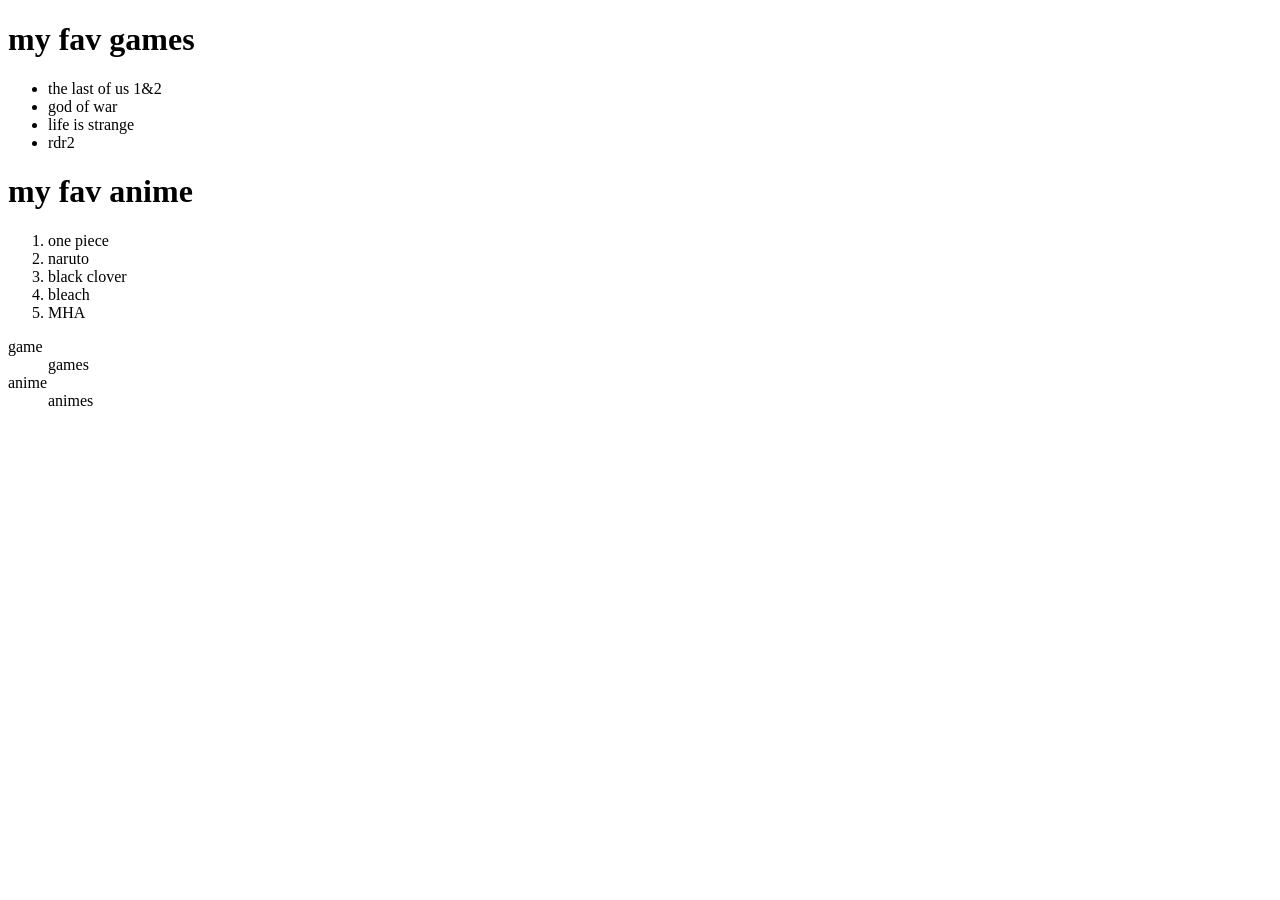
==== day2.html @ bb783213 "main" ====
<!DOCTYPE html>
<html lang="en">
<head>
    <meta charset="UTF-8">
    <meta name="viewport" content="width=device-width, initial-scale=1.0">
    <title>Document</title>
</head>
<body>
    <!-- <div style="background-color: aquamarine;  "> hello </div>
    <div style="background-color: rgb(150, 173, 82);  "> world </div>
    <span style="background-color: rgb(234, 255, 196); " > hey </span>
    <span style="background-color: bisque; " > girl </span> -->

    <h1>my fav games </h1>
    <ul>
        
        <li>the last of us 1&2</li>
        <li>god of war </li>
        <li>life is strange </li>
        <li>rdr2</li>
    </ul>
<h1>my fav anime </h1>
    <ol>
        
        <li>one piece</li>
        <li>naruto </li>
        <li>black clover </li>
        <li>bleach</li>
        <li>MHA</li>
    </ol>

    <dl>
        <dt>game </dt>
        <dd> games</dd>
        <dt>anime </dt>
        <dd>animes
        </dd>
    </dl>




















</body>
</html>
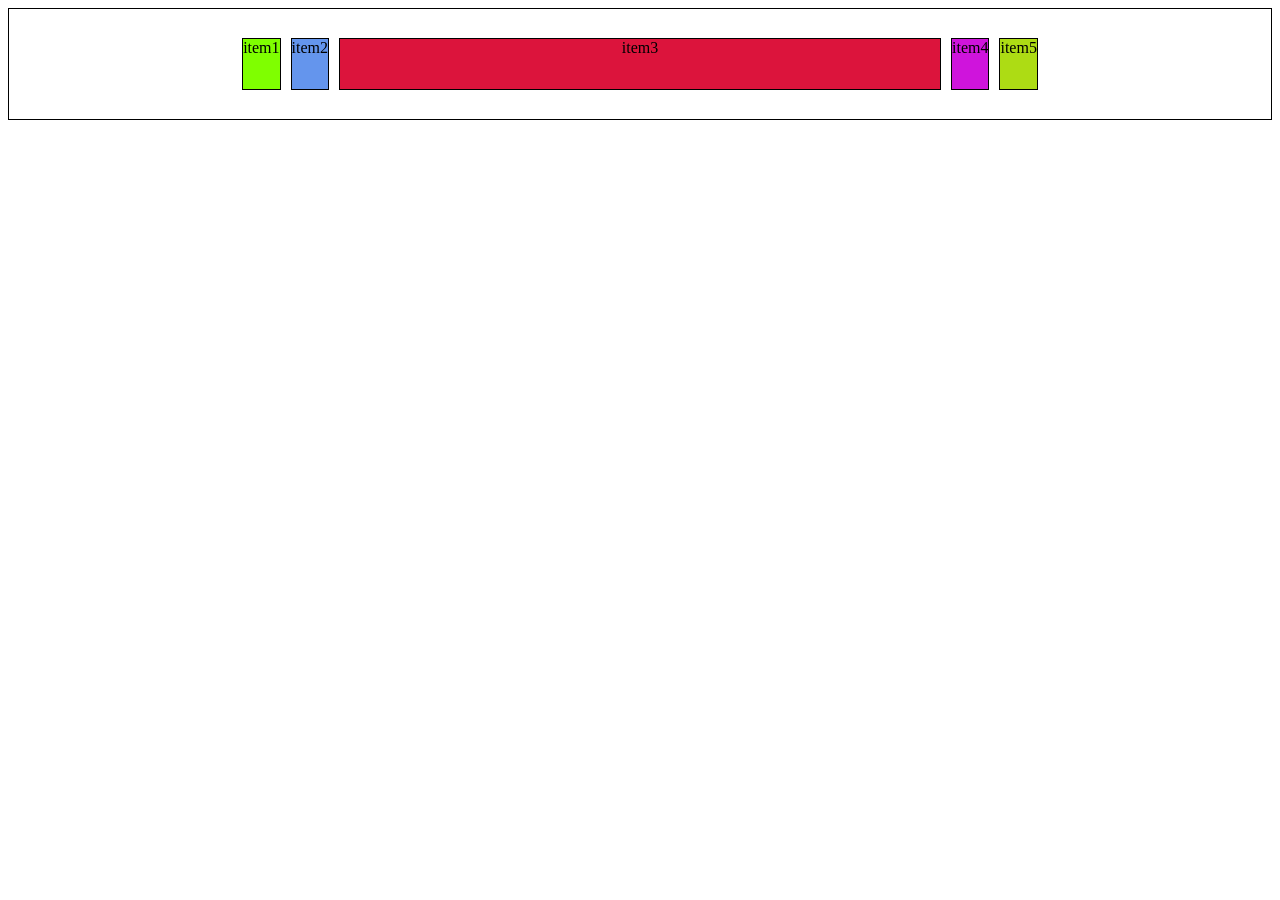
==== commit 876ce678: "main" ====
--- a/day2.html
+++ b/day2.html
@@ -4,57 +4,66 @@
     <meta charset="UTF-8">
     <meta name="viewport" content="width=device-width, initial-scale=1.0">
     <title>Document</title>
-</head>
-<body>
-    <!-- <div style="background-color: aquamarine;  "> hello </div>
-    <div style="background-color: rgb(150, 173, 82);  "> world </div>
-    <span style="background-color: rgb(234, 255, 196); " > hey </span>
-    <span style="background-color: bisque; " > girl </span> -->
-
-    <h1>my fav games </h1>
-    <ul>
-        
-        <li>the last of us 1&2</li>
-        <li>god of war </li>
-        <li>life is strange </li>
-        <li>rdr2</li>
-    </ul>
-<h1>my fav anime </h1>
-    <ol>
-        
-        <li>one piece</li>
-        <li>naruto </li>
-        <li>black clover </li>
-        <li>bleach</li>
-        <li>MHA</li>
-    </ol>
-
-    <dl>
-        <dt>game </dt>
-        <dd> games</dd>
-        <dt>anime </dt>
-        <dd>animes
-        </dd>
-    </dl>
 
 
 
+    <style>
+        .contain{
+            display: flex;
+            border: 1px solid black;
+            height: 70px;
+            flex-direction: row;
+            align-items: flex-start;
+            gap: 10px;
+            justify-content:center;
+            align-items: center;
+            padding: 20px;
+            
+
+
+        }
+        .item1{
+            background-color: chartreuse;
+            border: 1px solid;
+            height: 50px;
+
+        }
+        .item2{
+            background-color: cornflowerblue;
+            border: 1px solid;
+            height: 50px;
+        }
+        .item3{
+            background-color: crimson;
+            border: 1px solid;
+            height: 50px;
+            width: 600px;
+            display: flex;
+            justify-content: center;
+        }
+        .item4{
+                background-color: rgb(207, 20, 220);
+            border: 1px solid;
+            height: 50px;
+        }
+            .item5{
+                background-color: rgb(173, 220, 20);
+            border: 1px solid;
+            height: 50px;
+        }
 
 
 
-
-
-
-
-
-
-
-
-
-
-
-
-
-
+    </style>
+</head>
+<body>
+    <div class="contain">
+        <div class="item1">item1</div>
+        <div class="item2">item2</div>
+        <div class="item3">item3</div>
+        <div class="item4">item4</div>
+        <div class="item5">item5</div>
+    </div>
+    
 </body>
 </html>
